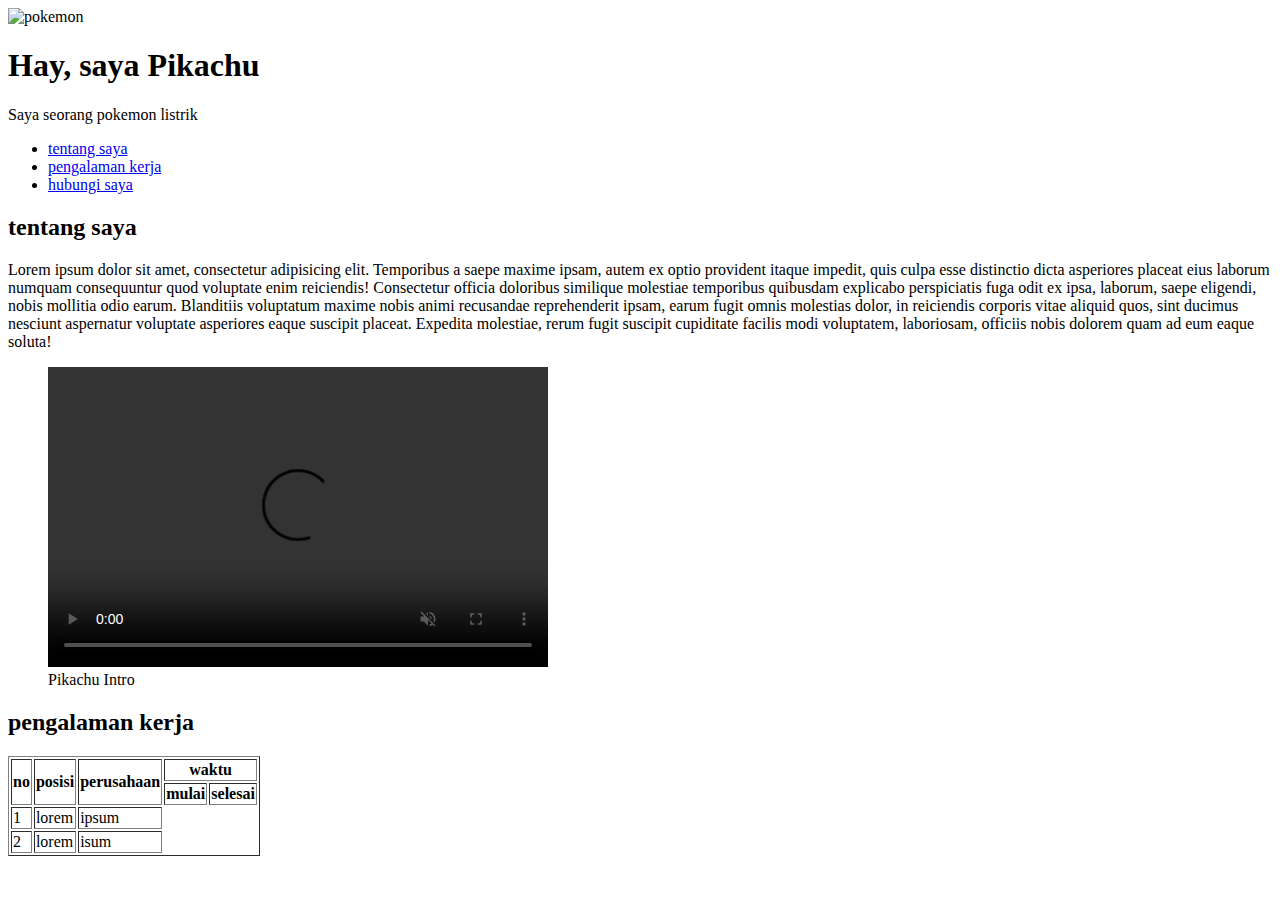
==== prak2/index.html @ b70c7150 "first commit" ====
<!DOCTYPE html>
<html lang="en">

<head>
    <meta charset="UTF-8">
    <meta http-equiv="X-UA-Compatible" content="IE=edge">
    <meta name="viewport" content="width=device-width, initial-scale=1.0">
    <title>Latihan 1 | Praktikum Pengweb</title>
</head>

<body>
    <header>
        <img src="pokemon.png" alt="pokemon" width="200px" height="200px">
        <section>
            <h1>Hay, saya Pikachu</h1>
            <p>Saya seorang pokemon listrik</p>
        </section>
    </header>

    <nav>
        <ul>
            <li><a href="#tentangsaya">tentang saya</a></li>
            <li><a href="#pengalamankerja">pengalaman kerja</a></li>
            <li><a href="#hubungisaya">hubungi saya</a></li>
        </ul>
    </nav>

    <main>
        <div>
            <h2 id="tentangsaya">tentang saya</h2>
            <p>Lorem ipsum dolor sit amet, consectetur adipisicing elit. Temporibus a saepe maxime ipsam, autem ex optio
                provident itaque impedit, quis culpa esse distinctio dicta asperiores placeat eius laborum numquam
                consequuntur quod voluptate enim reiciendis! Consectetur officia doloribus similique molestiae
                temporibus quibusdam explicabo perspiciatis fuga odit ex ipsa, laborum, saepe eligendi, nobis mollitia
                odio earum. Blanditiis voluptatum maxime nobis animi recusandae reprehenderit ipsam, earum fugit omnis
                molestias dolor, in reiciendis corporis vitae aliquid quos, sint ducimus nesciunt aspernatur voluptate
                asperiores eaque suscipit placeat. Expedita molestiae, rerum fugit suscipit cupiditate facilis modi
                voluptatem, laboriosam, officiis nobis dolorem quam ad eum eaque soluta!</p>
        </div>

        <section>
            <figure>
                <video src="" autoplay controls muted width="500" height="300"></video>
                <figcaption>Pikachu Intro</figcaption>
            </figure>
        </section>

        <div>
            <h2 id="pengalamankerja">pengalaman kerja</h2>
            <table border="1">
                <thead>
                    <tr>
                        <th rowspan="2">no</th>
                        <th rowspan="2">posisi</th>
                        <th rowspan="2">perusahaan</th>
                        <th colspan="2">waktu</th>
                    </tr>
                    <tr>
                        <th>mulai</th>
                        <th>selesai</th>
                    </tr>
                </thead>
                <tbody>
                    <tr>
                        <td>1</td>
                        <td>lorem</td>
                        <td>ipsum</td>
                    </tr>
                    <tr>
                        <td>2</td>
                        <td>lorem</td>
                        <td>isum</td>
                    </tr>
                </tbody>
            </table>
        </div>
    </main>
</body>

</html>
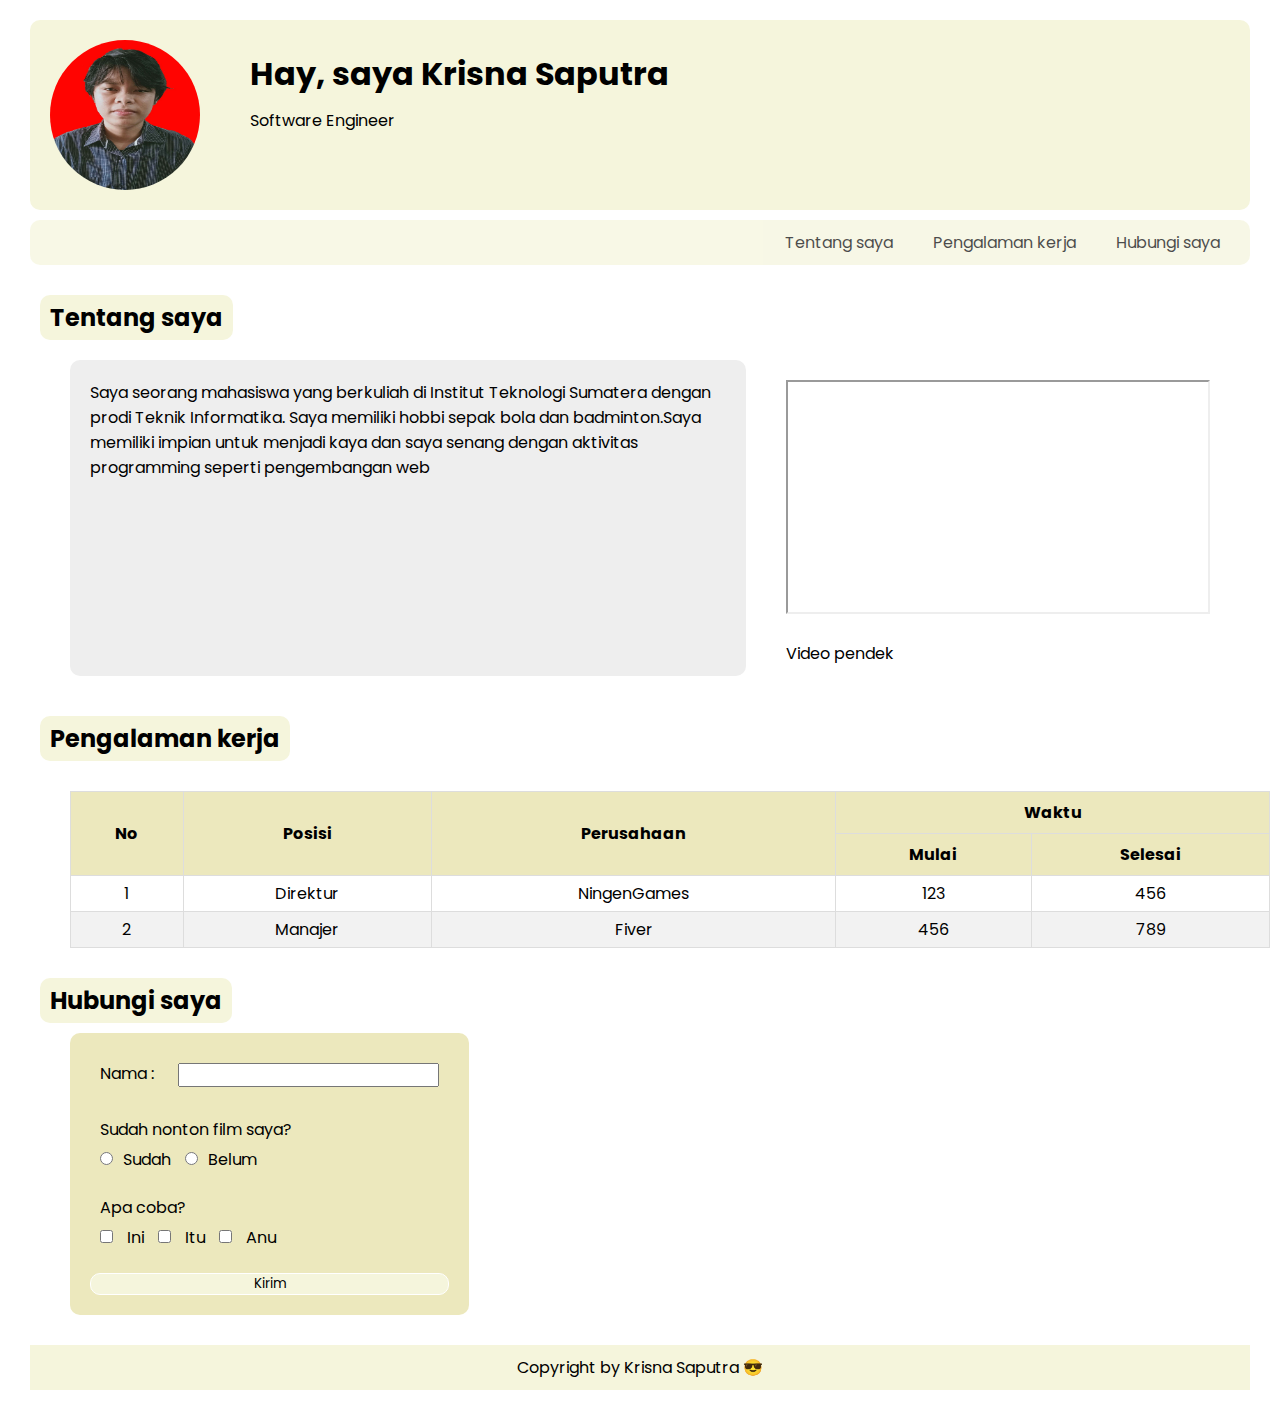
==== commit 90c80b30: "add prak2 and update prak1" ====
--- a/prak2/index.html
+++ b/prak2/index.html
@@ -6,75 +6,109 @@
     <meta http-equiv="X-UA-Compatible" content="IE=edge">
     <meta name="viewport" content="width=device-width, initial-scale=1.0">
     <title>Latihan 1 | Praktikum Pengweb</title>
+    <link rel="preconnect" href="https://fonts.googleapis.com">
+    <link rel="preconnect" href="https://fonts.gstatic.com" crossorigin>
+    <link href="https://fonts.googleapis.com/css2?family=Poppins:wght@200;400&display=swap" rel="stylesheet">
+    <link rel="stylesheet" href="style.css">
 </head>
 
 <body>
     <header>
-        <img src="pokemon.png" alt="pokemon" width="200px" height="200px">
+        <img src="1.jpeg" alt="pokemon" width="150" height="150">
         <section>
-            <h1>Hay, saya Pikachu</h1>
-            <p>Saya seorang pokemon listrik</p>
+            <h1>Hay, saya Krisna Saputra</h1>
+            <p>Software Engineer</p>
         </section>
     </header>
 
     <nav>
         <ul>
-            <li><a href="#tentangsaya">tentang saya</a></li>
-            <li><a href="#pengalamankerja">pengalaman kerja</a></li>
-            <li><a href="#hubungisaya">hubungi saya</a></li>
+            <li><a href="#tentangsaya">Tentang saya</a></li>
+            <li><a href="#pengalamankerja">Pengalaman kerja</a></li>
+            <li><a href="#hubungisaya">Hubungi saya</a></li>
         </ul>
     </nav>
 
     <main>
-        <div>
-            <h2 id="tentangsaya">tentang saya</h2>
-            <p>Lorem ipsum dolor sit amet, consectetur adipisicing elit. Temporibus a saepe maxime ipsam, autem ex optio
-                provident itaque impedit, quis culpa esse distinctio dicta asperiores placeat eius laborum numquam
-                consequuntur quod voluptate enim reiciendis! Consectetur officia doloribus similique molestiae
-                temporibus quibusdam explicabo perspiciatis fuga odit ex ipsa, laborum, saepe eligendi, nobis mollitia
-                odio earum. Blanditiis voluptatum maxime nobis animi recusandae reprehenderit ipsam, earum fugit omnis
-                molestias dolor, in reiciendis corporis vitae aliquid quos, sint ducimus nesciunt aspernatur voluptate
-                asperiores eaque suscipit placeat. Expedita molestiae, rerum fugit suscipit cupiditate facilis modi
-                voluptatem, laboriosam, officiis nobis dolorem quam ad eum eaque soluta!</p>
+        <h2 id="tentangsaya">Tentang saya</h2>
+        <div class="content-pertama">
+            <div class="subcontent-pertama">
+                <p>Saya seorang mahasiswa yang berkuliah di Institut Teknologi Sumatera dengan prodi Teknik Informatika.
+                    Saya memiliki hobbi sepak bola dan badminton.Saya memiliki impian untuk menjadi kaya dan saya senang
+                    dengan aktivitas programming seperti pengembangan web</p>
+            </div>
+
+            <section>
+                <figure>
+                    <iframe width="420" height="230" src="https://www.youtube.com/embed/cIIxPiCWId0">
+                    </iframe>
+                    <figcaption>Video pendek</figcaption>
+                </figure>
+            </section>
         </div>
 
-        <section>
-            <figure>
-                <video src="" autoplay controls muted width="500" height="300"></video>
-                <figcaption>Pikachu Intro</figcaption>
-            </figure>
-        </section>
-
+        <h2 id="pengalamankerja">Pengalaman kerja</h2>
         <div>
-            <h2 id="pengalamankerja">pengalaman kerja</h2>
             <table border="1">
                 <thead>
                     <tr>
-                        <th rowspan="2">no</th>
-                        <th rowspan="2">posisi</th>
-                        <th rowspan="2">perusahaan</th>
-                        <th colspan="2">waktu</th>
+                        <th rowspan="2">No</th>
+                        <th rowspan="2">Posisi</th>
+                        <th rowspan="2">Perusahaan</th>
+                        <th colspan="2">Waktu</th>
                     </tr>
                     <tr>
-                        <th>mulai</th>
-                        <th>selesai</th>
+                        <th>Mulai</th>
+                        <th>Selesai</th>
                     </tr>
                 </thead>
                 <tbody>
                     <tr>
                         <td>1</td>
-                        <td>lorem</td>
-                        <td>ipsum</td>
+                        <td>Direktur</td>
+                        <td>NingenGames</td>
+                        <td>123</td>
+                        <td>456</td>
                     </tr>
                     <tr>
                         <td>2</td>
-                        <td>lorem</td>
-                        <td>isum</td>
+                        <td>Manajer</td>
+                        <td>Fiver</td>
+                        <td>456</td>
+                        <td>789</td>
                     </tr>
                 </tbody>
             </table>
         </div>
+        <h2 id="hubungisaya">Hubungi saya</h2>
+        <div>
+            <form action="#">
+                <p>
+                    <label for="nama">Nama :</label>
+                    <input type="text" id="nama" name="nama">
+                </p>
+                <p>
+                    <label for="tanya">Sudah nonton film saya?</label>
+                    <br>
+                    <input type="radio" id="tanya" name="tanya">Sudah
+                    <input type="radio" id="tanya" name="tanya">Belum
+                </p>
+
+                <p>
+                    <label for="tanya">Apa coba?</label>
+                    <br>
+                    <input type="checkbox"> Ini
+                    <input type="checkbox"> Itu
+                    <input type="checkbox"> Anu
+                </p>
+
+                <button type="submit">Kirim</button>
+            </form>
+        </div>
     </main>
+    <footer>
+        Copyright by Krisna Saputra 😎
+    </footer>
 </body>
 
 </html>--- a/prak2/style.css
+++ b/prak2/style.css
@@ -0,0 +1,123 @@
+html {
+  scroll-behavior: smooth;
+}
+
+* {
+  font-family: Poppins, "sans-serif";
+  padding: 0;
+  margin: 10px;
+}
+
+header {
+  display: flex;
+  flex-direction: row;
+  gap: 20px;
+  background-color: beige;
+  border-radius: 10px;
+  padding: 10px;
+}
+
+header > img {
+  border-radius: 50%;
+}
+
+header > section > h1 {
+  margin-bottom: 10px;
+}
+
+nav {
+  background-color: beige;
+  border-radius: 10px;
+  opacity: 70%;
+}
+
+nav > ul {
+  display: flex;
+  flex-direction: row;
+  justify-content: end;
+}
+
+nav > ul > li {
+  list-style: none;
+}
+nav > ul > li > a {
+  color: black;
+  text-decoration: none;
+}
+
+h2 {
+  width: fit-content;
+  height: fit-content;
+  background-color: beige;
+  padding: 5px 10px;
+  margin-top: 30px;
+  border-radius: 10px;
+}
+
+.content-pertama {
+  margin-left: 30px;
+  display: flex;
+  flex-direction: row;
+}
+
+.subcontent-pertama {
+  padding: 10px;
+  background-color: #eee;
+  border-radius: 10px;
+}
+
+table {
+  margin-left: 30px;
+  font-family: Arial, Helvetica, sans-serif;
+  border-collapse: collapse;
+  width: 100%;
+  margin-top: 30px;
+}
+
+table td,
+table th {
+  border: 1px solid #ddd;
+  padding: 5px;
+  text-align: center;
+}
+
+table tr:nth-child(even) {
+  background-color: #f2f2f2;
+}
+
+table tr:hover {
+  background-color: #ddd;
+}
+
+table th {
+  padding-top: 8px;
+  padding-bottom: 8px;
+  background-color: rgb(236, 232, 189);
+  color: black;
+}
+
+form {
+  margin-left: 30px;
+  display: flex;
+  flex-direction: column;
+  width: fit-content;
+  height: fit-content;
+  padding: 10px;
+  background-color: rgb(236, 232, 189);
+  border-radius: 10px;
+}
+
+form > button {
+  background-color: beige;
+  color: black;
+  border-radius: 10px;
+  border: 1px solid white;
+  cursor: pointer;
+}
+
+footer {
+  text-align: center;
+  background-color: beige;
+  padding: 10px;
+  margin-top: 30px;
+}
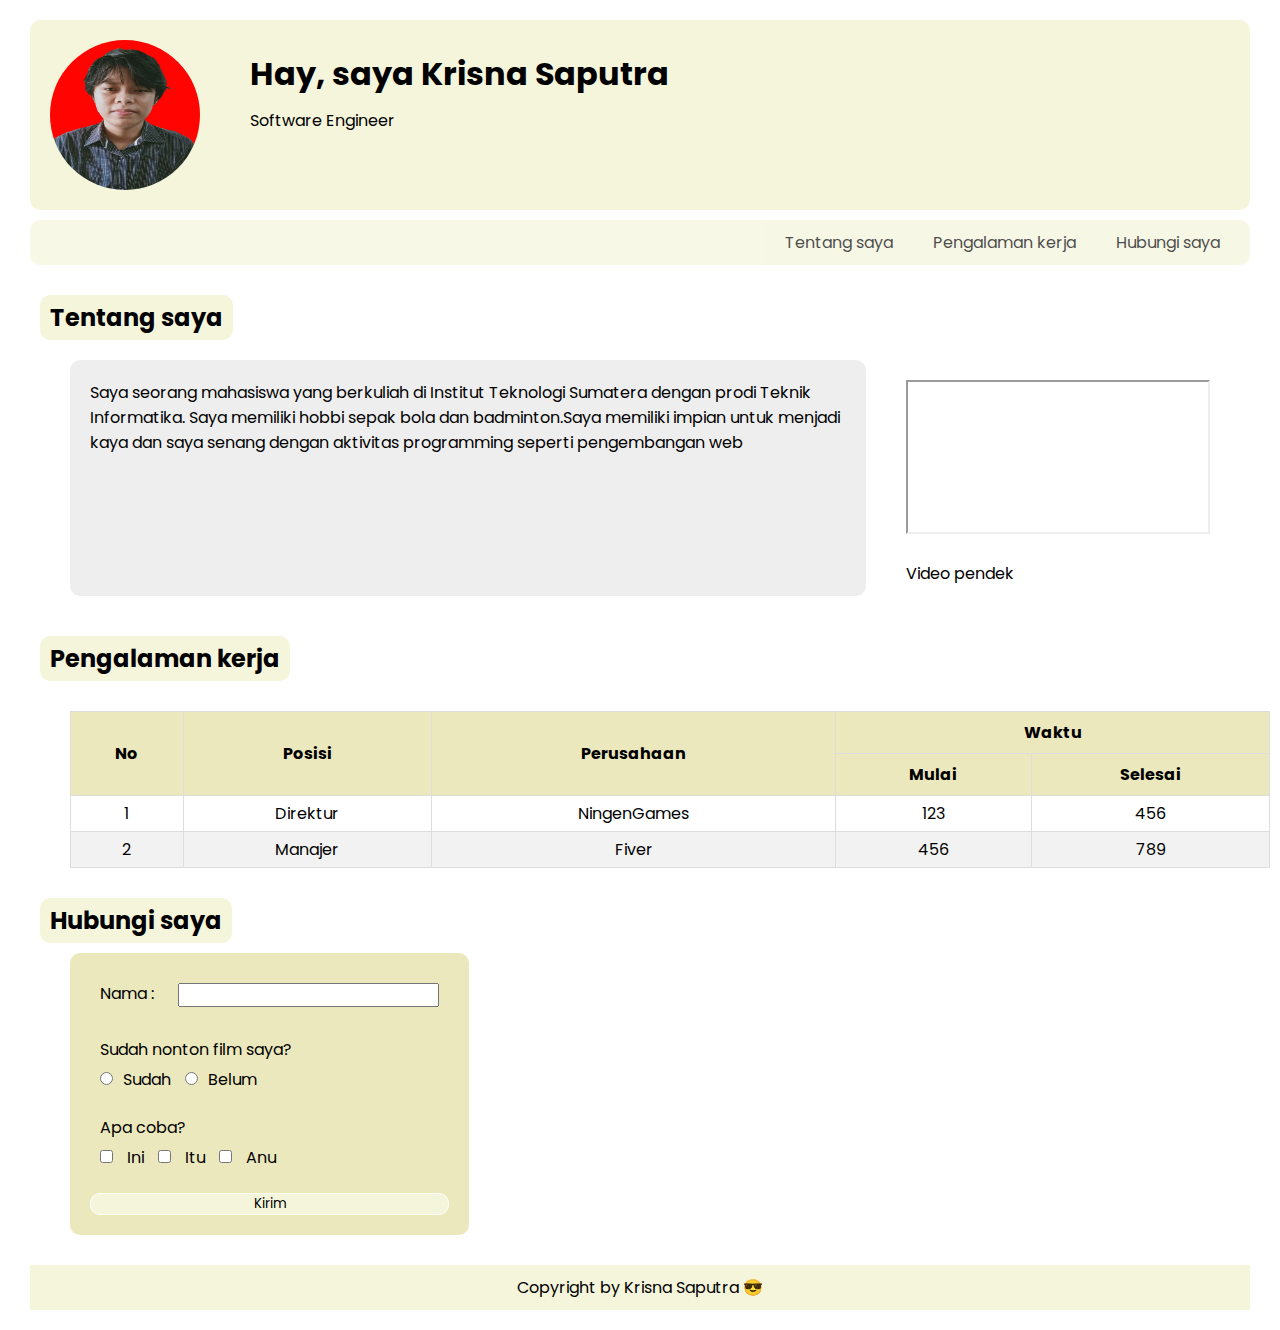
==== commit 59abf8bb: "add prak3 dan prak 4" ====
--- a/prak2/index.html
+++ b/prak2/index.html
@@ -40,7 +40,7 @@
 
             <section>
                 <figure>
-                    <iframe width="420" height="230" src="https://www.youtube.com/embed/cIIxPiCWId0">
+                    <iframe src="https://www.youtube.com/embed/cIIxPiCWId0">
                     </iframe>
                     <figcaption>Video pendek</figcaption>
                 </figure>
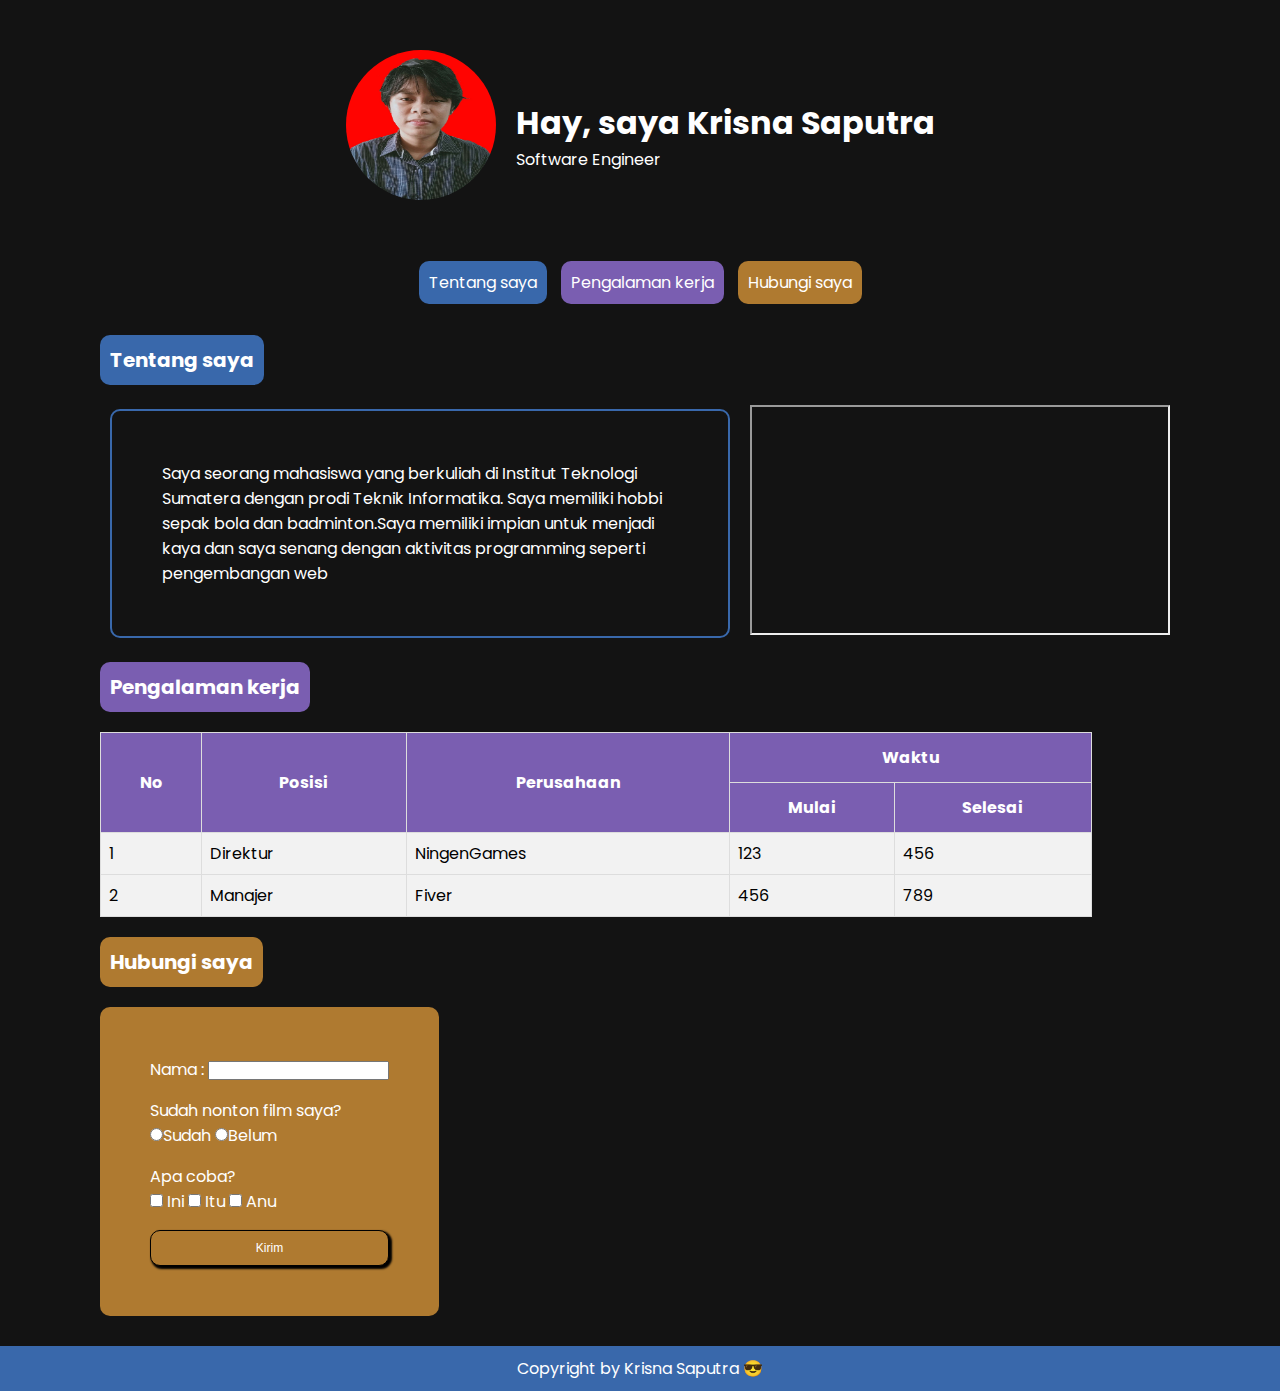
==== commit 260c0880: "commit again" ====
--- a/prak2/index.html
+++ b/prak2/index.html
@@ -5,16 +5,17 @@
     <meta charset="UTF-8">
     <meta http-equiv="X-UA-Compatible" content="IE=edge">
     <meta name="viewport" content="width=device-width, initial-scale=1.0">
-    <title>Latihan 1 | Praktikum Pengweb</title>
+    <title>Prak Pemweb 1</title>
+    <link rel="stylesheet" href="style.css">
     <link rel="preconnect" href="https://fonts.googleapis.com">
     <link rel="preconnect" href="https://fonts.gstatic.com" crossorigin>
     <link href="https://fonts.googleapis.com/css2?family=Poppins:wght@200;400&display=swap" rel="stylesheet">
-    <link rel="stylesheet" href="style.css">
+
 </head>
 
 <body>
     <header>
-        <img src="1.jpeg" alt="pokemon" width="150" height="150">
+        <img src="foto-profil.jpeg" alt="pokemon" width="150" height="150">
         <section>
             <h1>Hay, saya Krisna Saputra</h1>
             <p>Software Engineer</p>
@@ -30,25 +31,27 @@
     </nav>
 
     <main>
-        <h2 id="tentangsaya">Tentang saya</h2>
         <div class="content-pertama">
-            <div class="subcontent-pertama">
-                <p>Saya seorang mahasiswa yang berkuliah di Institut Teknologi Sumatera dengan prodi Teknik Informatika.
-                    Saya memiliki hobbi sepak bola dan badminton.Saya memiliki impian untuk menjadi kaya dan saya senang
-                    dengan aktivitas programming seperti pengembangan web</p>
+            <h2 id="tentangsaya">Tentang saya</h2>
+            <div class="subcontent">
+                <div class="subcontent-pertama">
+                    <p>Saya seorang mahasiswa yang berkuliah di Institut Teknologi Sumatera dengan prodi Teknik
+                        Informatika.
+                        Saya memiliki hobbi sepak bola dan badminton.Saya memiliki impian untuk menjadi kaya dan saya
+                        senang
+                        dengan aktivitas programming seperti pengembangan web</p>
+                </div>
+
+                <div class="subcontent-kedua">
+                    <iframe width="420" height="230" src="https://www.youtube.com/embed/cIIxPiCWId0">
+                    </iframe>
+                </div>
             </div>
 
-            <section>
-                <figure>
-                    <iframe src="https://www.youtube.com/embed/cIIxPiCWId0">
-                    </iframe>
-                    <figcaption>Video pendek</figcaption>
-                </figure>
-            </section>
         </div>
 
-        <h2 id="pengalamankerja">Pengalaman kerja</h2>
-        <div>
+        <div class="content-kedua">
+            <h2 id="pengalamankerja">Pengalaman kerja</h2>
             <table border="1">
                 <thead>
                     <tr>
@@ -80,13 +83,14 @@
                 </tbody>
             </table>
         </div>
-        <h2 id="hubungisaya">Hubungi saya</h2>
-        <div>
+        <div class="content-ketiga">
+            <h2 id="hubungisaya">Hubungi saya</h2>
             <form action="#">
                 <p>
                     <label for="nama">Nama :</label>
                     <input type="text" id="nama" name="nama">
                 </p>
+
                 <p>
                     <label for="tanya">Sudah nonton film saya?</label>
                     <br>
--- a/prak2/style.css
+++ b/prak2/style.css
@@ -1,123 +1,272 @@
+* {
+  margin: 0;
+  padding: 0;
+  box-sizing: border-box;
+}
+
+body {
+  font-family: Poppins, "sans-serif";
+  background-color: rgb(19, 19, 19);
+}
+
 html {
   scroll-behavior: smooth;
 }
 
-* {
-  font-family: Poppins, "sans-serif";
-  padding: 0;
-  margin: 10px;
-}
-
 header {
   display: flex;
   flex-direction: row;
+  justify-content: center;
+  align-items: center;
+  margin: 50px 20px;
   gap: 20px;
-  background-color: beige;
-  border-radius: 10px;
-  padding: 10px;
+  color: white;
+}
+
+header > section {
+  margin-top: 20px;
 }
 
 header > img {
   border-radius: 50%;
 }
 
-header > section > h1 {
-  margin-bottom: 10px;
-}
-
 nav {
-  background-color: beige;
-  border-radius: 10px;
-  opacity: 70%;
-}
-
-nav > ul {
+  display: flex;
+  flex-direction: column;
+  justify-content: center;
+  align-items: center;
+}
+
+nav > ul > li {
+  margin: 20px 5px;
+  display: inline-block;
+}
+
+nav > ul > li:nth-child(1) > a {
+  padding: 10px;
+  background-color: rgb(57, 104, 171);
+  border-radius: 10px;
+  text-decoration: none;
+  color: white;
+}
+
+nav > ul > li:nth-child(2) > a {
+  padding: 10px;
+  background-color: rgb(122, 94, 177);
+  border-radius: 10px;
+  text-decoration: none;
+  color: white;
+}
+
+nav > ul > li:nth-child(3) > a {
+  padding: 10px;
+  background-color: rgb(175, 122, 48);
+  border-radius: 10px;
+  text-decoration: none;
+  color: white;
+}
+
+.content-pertama {
+  display: flex;
+  flex-direction: column;
+  justify-content: start;
+  align-items: start;
+  margin: 20px 20px;
+}
+
+.content-pertama > h2 {
+  margin-left: 80px;
+  padding: 10px;
+  background-color: rgb(57, 104, 171);
+  border-radius: 10px;
+  text-decoration: none;
+  color: white;
+  font-size: 20px;
+}
+
+.content-pertama > .subcontent {
   display: flex;
   flex-direction: row;
-  justify-content: end;
-}
-
-nav > ul > li {
-  list-style: none;
-}
-nav > ul > li > a {
-  color: black;
-  text-decoration: none;
-}
-
-h2 {
-  width: fit-content;
-  height: fit-content;
-  background-color: beige;
-  padding: 5px 10px;
-  margin-top: 30px;
-  border-radius: 10px;
-}
-
-.content-pertama {
-  margin-left: 30px;
-  display: flex;
-  flex-direction: row;
-}
-
-.subcontent-pertama {
-  padding: 10px;
-  background-color: #eee;
-  border-radius: 10px;
-}
-
-table {
-  margin-left: 30px;
-  font-family: Arial, Helvetica, sans-serif;
+  justify-content: center;
+  align-items: center;
+  margin-top: 20px;
+}
+.content-pertama > .subcontent > .subcontent-pertama {
+  flex-basis: 50%;
+  border: 2px solid rgb(57, 104, 171);
+  border-radius: 10px;
+  margin-right: 20px;
+  color: white;
+  padding: 50px;
+}
+
+.content-kedua {
+  display: flex;
+  flex-direction: column;
+  justify-content: start;
+  align-items: start;
+  margin: 20px 20px;
+}
+
+.content-kedua > h2 {
+  margin-left: 80px;
+  padding: 10px;
+  background-color: rgb(122, 94, 177);
+  border-radius: 10px;
+  text-decoration: none;
+  color: white;
+  font-size: 20px;
+}
+
+.content-kedua > table {
+  font-family: Poppins, Helvetica, sans-serif;
   border-collapse: collapse;
-  width: 100%;
-  margin-top: 30px;
-}
-
-table td,
-table th {
+  width: 80%;
+  margin-top: 20px;
+  margin-left: 80px;
+}
+
+.content-kedua > table td,
+.content-kedua > table th {
   border: 1px solid #ddd;
-  padding: 5px;
+  padding: 8px;
+}
+
+.content-kedua > table tr {
+  background-color: #f2f2f2;
+}
+
+.content-kedua > table tr:hover {
+  background-color: #ddd;
+}
+
+.content-kedua > table th {
+  padding-top: 12px;
+  padding-bottom: 12px;
   text-align: center;
-}
-
-table tr:nth-child(even) {
-  background-color: #f2f2f2;
-}
-
-table tr:hover {
-  background-color: #ddd;
-}
-
-table th {
-  padding-top: 8px;
-  padding-bottom: 8px;
-  background-color: rgb(236, 232, 189);
-  color: black;
-}
-
-form {
-  margin-left: 30px;
-  display: flex;
-  flex-direction: column;
-  width: fit-content;
-  height: fit-content;
-  padding: 10px;
-  background-color: rgb(236, 232, 189);
-  border-radius: 10px;
-}
-
-form > button {
-  background-color: beige;
-  color: black;
-  border-radius: 10px;
-  border: 1px solid white;
+  background-color: rgb(122, 94, 177);
+  color: white;
+}
+
+.content-ketiga {
+  display: flex;
+  flex-direction: column;
+  justify-content: start;
+  align-items: start;
+  margin: 20px 20px;
+}
+
+.content-ketiga > h2 {
+  margin-left: 80px;
+  padding: 10px;
+  background-color: rgb(175, 122, 48);
+  border-radius: 10px;
+  text-decoration: none;
+  color: white;
+  font-size: 20px;
+}
+
+.content-ketiga > form {
+  background-color: rgb(175, 122, 48);
+  margin-top: 20px;
+  margin-left: 80px;
+  display: flex;
+  flex-direction: column;
+  padding: 50px;
+  border-radius: 10px;
+  color: white;
+  gap: 16px;
+}
+
+.content-ketiga > form > button {
+  border-radius: 10px;
+  padding: 10px;
+  border: 1px solid black;
+  background-color: rgb(175, 122, 48);
   cursor: pointer;
+  color: white;
+  font-size: 12px;
+  box-shadow: 2px 2px 2px 1px black;
 }
 
 footer {
   text-align: center;
-  background-color: beige;
+  background-color: rgb(57, 104, 171);
   padding: 10px;
   margin-top: 30px;
-}
+  color: white;
+}
+
+@media (max-width: 1024px) {
+  header > img {
+    width: 100px;
+    height: 100px;
+  }
+  .content-pertama {
+    display: flex;
+    flex-direction: column;
+    justify-content: center;
+    align-items: center;
+    margin: 20px 20px;
+  }
+
+  .content-pertama > h2 {
+    margin-left: 0px;
+  }
+
+  .content-pertama > .subcontent {
+    display: flex;
+    flex-direction: column;
+    justify-content: center;
+    align-items: center;
+    margin-top: 20px;
+  }
+  .content-pertama > .subcontent > .subcontent-pertama {
+    border: 2px solid rgb(57, 104, 171);
+    border-radius: 10px;
+    color: white;
+    margin-bottom: 20px;
+    padding: 10px;
+    margin-right: 5px;
+    margin-left: 5px;
+  }
+
+  .content-kedua {
+    display: flex;
+    flex-direction: column;
+    justify-content: center;
+    align-items: center;
+    margin: 20px 20px;
+  }
+
+  .content-kedua > h2 {
+    margin-left: 0px;
+  }
+
+  .content-kedua > table {
+    margin-left: 0px;
+    width: 100%;
+  }
+
+  iframe {
+    width: 350px;
+    height: 200px;
+  }
+
+  .content-ketiga {
+    display: flex;
+    flex-direction: column;
+    justify-content: center;
+    align-items: center;
+    margin: 20px 20px;
+  }
+
+  .content-ketiga > h2 {
+    margin-left: 0px;
+  }
+
+  .content-ketiga > form {
+    margin-left: 0px;
+  }
+}
